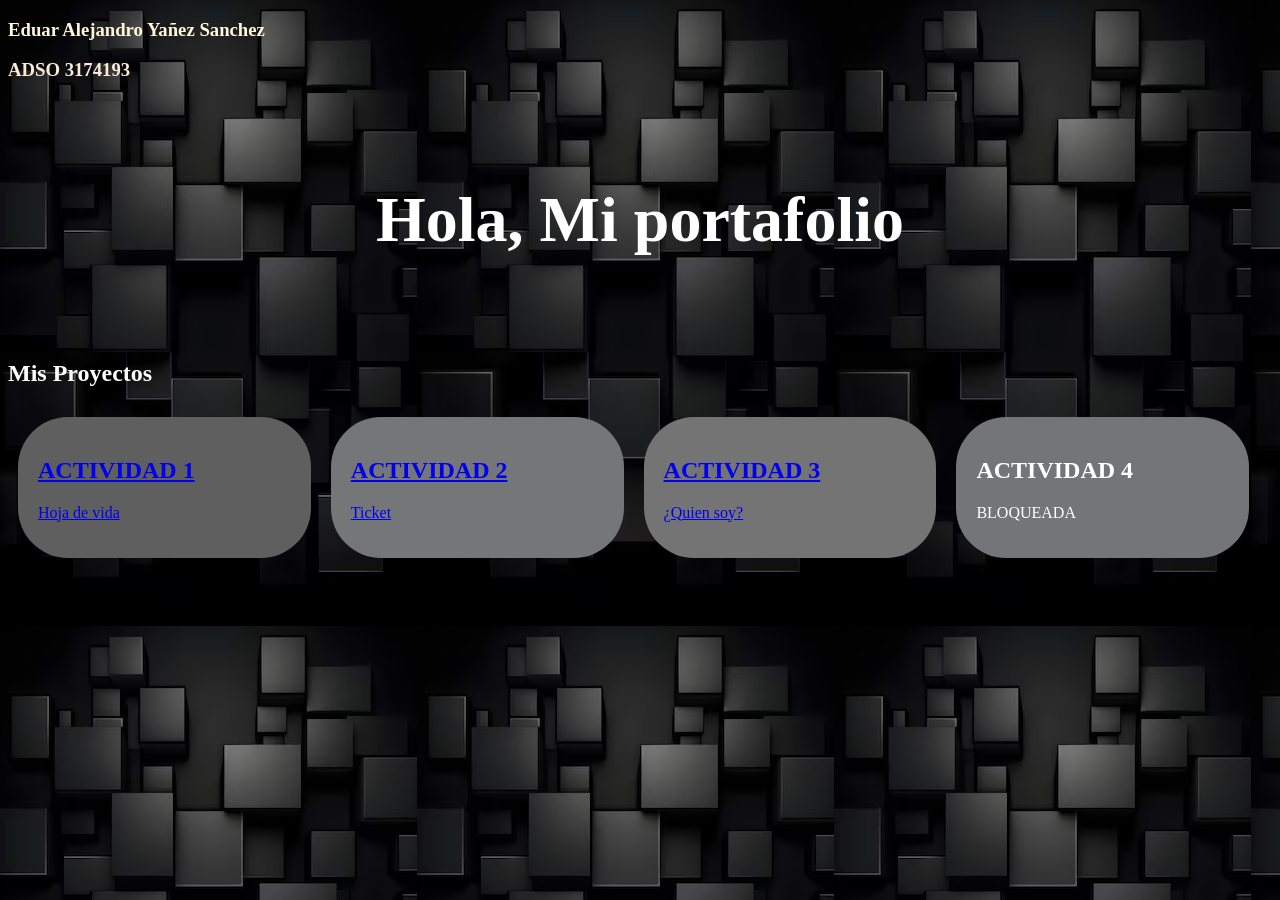
==== index.html @ fda60b45 "Add files via upload PORTAFOLIO" ====
<!DOCTYPE html>
<html lang="en">
<head>
    <meta charset="UTF-8">
    <meta name="viewport" content="width=device-width, initial-scale=1.0">
    <title>Portafolio</title>
    <link rel="stylesheet" href="./Index.CSS">
</head>
<body>
    <h3 style="color: cornsilk;">Eduar Alejandro Yañez Sanchez</h3>
    <h3 style="color: antiquewhite;">ADSO 3174193</h3>
    <header id="hola">
        <h1 style="color: rgb(255, 255, 255);">Hola, Mi portafolio</h1>
    </header>
    <h2 style="color: rgb(255, 255, 255);">Mis Proyectos</h2>

    <div class="tarjeta" >
        <a href="./hojavida/vida.html">
        <h2>ACTIVIDAD 1</h2>
        <p>Hoja de vida</p>
</a>
    </div>
        <a href="./ticket/tiket.html">
        <div class="tarjeta1" >
        <h2>ACTIVIDAD 2</h2>
        <p>Ticket</p>
        </a>
    </div>
        <div class="tarjeta2" >
            <a href="./pagina/pagina.html">
        <h2>ACTIVIDAD 3</h2>
        <p>¿Quien soy?</p>
        </a>
        
    </div>
        </div>
        <div class="tarjeta3" >
        <h2>ACTIVIDAD 4</h2>
        <p>BLOQUEADA</p>
    </div>


</body>
</html>
---- Index.CSS ----
header{
    font-size: 2rem;
    padding: 40px;
    text-align: center;
}
body{
    background-color: rgb(2, 28, 77);
    background-image: url(clas.avif)
}

.tarjeta{
    background-color: rgb(95, 95, 95);
    color: rgb(247, 247, 247);
    padding: 20px;
    margin: 10px;
    cursor: pointer;
    border-radius: 50px;
    width:20%;
    height:auto;
    float:left;
}

.tarjeta1{
    background-color: rgb(116, 118, 119);
    color: rgb(253, 253, 253);
    padding: 20px;
    margin: 10px;
    cursor: pointer;
    border-radius: 50px;
    width:20%;
    height:auto;
    float:left;
}

.tarjeta2{
    background-color: rgb(116, 116, 117);
    color: rgb(255, 255, 255);
    padding: 20px;
    margin: 10px;
    cursor: pointer;
    border-radius: 50px;
    width:20%;
    height:auto;
    float:left;
}
.tarjeta3{
    background-color: rgb(115, 117, 119);
    color: rgb(255, 255, 255);
    padding: 20px;
    margin: 10px;
    cursor: pointer;
    border-radius: 50px;
    width:20%;
    height:auto;
    float:left;
}
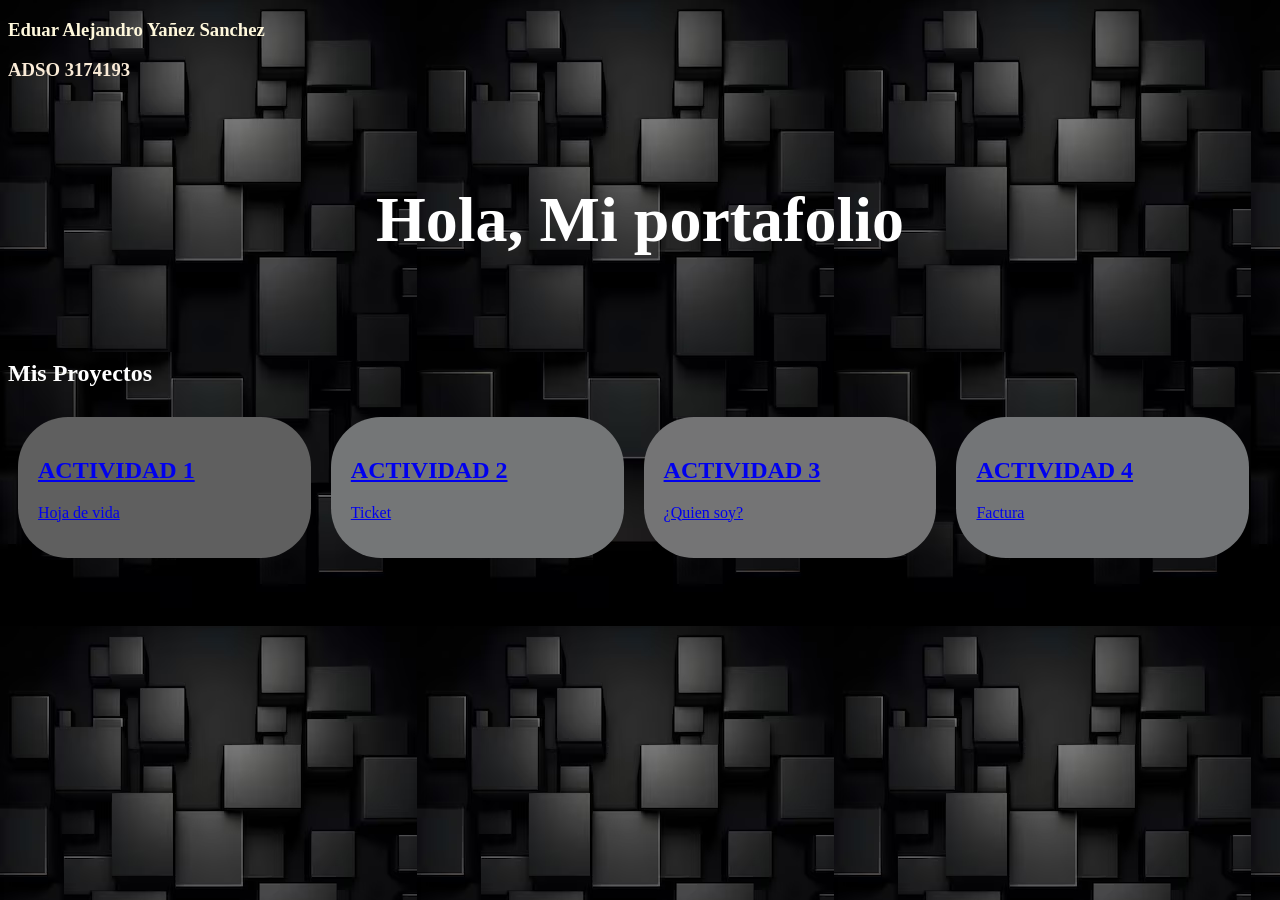
==== commit 81251652: "Fix HTML structure and update activity links" ====
--- a/index.html
+++ b/index.html
@@ -4,7 +4,7 @@
     <meta charset="UTF-8">
     <meta name="viewport" content="width=device-width, initial-scale=1.0">
     <title>Portafolio</title>
-    <link rel="stylesheet" href="./Index.CSS">
+    <link rel="stylesheet" href="./style.CSS">
 </head>
 <body>
     <h3 style="color: cornsilk;">Eduar Alejandro Yañez Sanchez</h3>
@@ -35,8 +35,10 @@
     </div>
         </div>
         <div class="tarjeta3" >
+        <a href="./factura/factura.html">
         <h2>ACTIVIDAD 4</h2>
-        <p>BLOQUEADA</p>
+        <p>Factura</p>
+        </a>
     </div>
 
 
--- a/style.CSS
+++ b/style.CSS
@@ -0,0 +1,56 @@
+header{
+    font-size: 2rem;
+    padding: 40px;
+    text-align: center;
+}
+body{
+    background-color: rgb(2, 28, 77);
+    background-image: url(clas.avif)
+}
+
+.tarjeta{
+    background-color: rgb(95, 95, 95);
+    color: rgb(247, 247, 247);
+    padding: 20px;
+    margin: 10px;
+    cursor: pointer;
+    border-radius: 50px;
+    width:20%;
+    height:auto;
+    float:left;
+}
+
+.tarjeta1{
+    background-color: rgb(116, 118, 119);
+    color: rgb(253, 253, 253);
+    padding: 20px;
+    margin: 10px;
+    cursor: pointer;
+    border-radius: 50px;
+    width:20%;
+    height:auto;
+    float:left;
+}
+
+.tarjeta2{
+    background-color: rgb(116, 116, 117);
+    color: rgb(255, 255, 255);
+    padding: 20px;
+    margin: 10px;
+    cursor: pointer;
+    border-radius: 50px;
+    width:20%;
+    height:auto;
+    float:left;
+}
+.tarjeta3{
+    background-color: rgb(115, 117, 119);
+    color: rgb(255, 255, 255);
+    padding: 20px;
+    margin: 10px;
+    cursor: pointer;
+    border-radius: 50px;
+    width:20%;
+    height:auto;
+    float:left;
+}
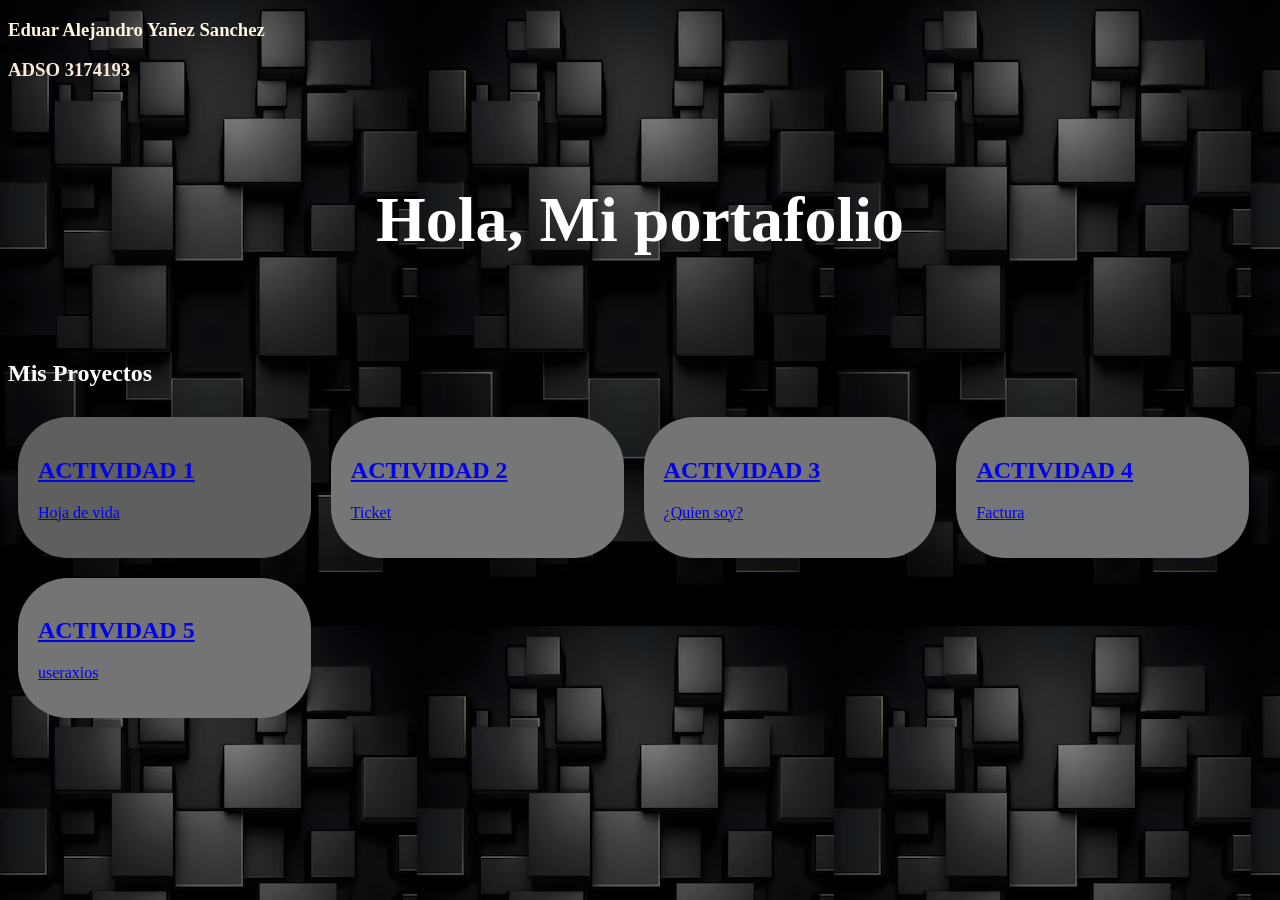
==== commit c4bc3427: "Update index.html" ====
--- a/index.html
+++ b/index.html
@@ -40,8 +40,15 @@
         <p>Factura</p>
         </a>
     </div>
-
+        <div class="tarjeta2" >
+            <a href="./ultimo/kokoko.html">
+        <h2>ACTIVIDAD 5</h2>
+        <p>useraxios</p>
+        </a>
+        
+    </div>
 
 </body>
 </html>
 
+
